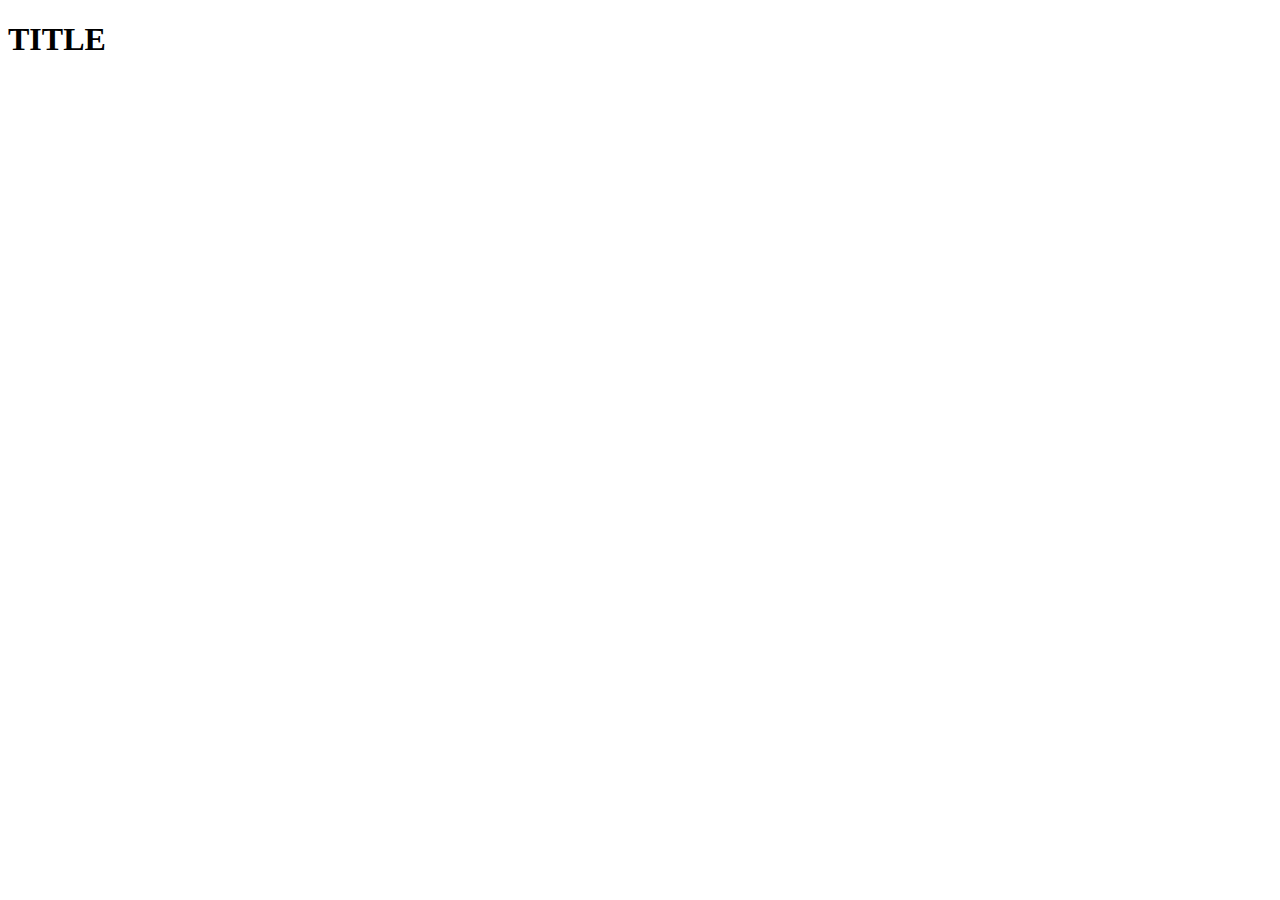
==== index.html @ 8490e579 "new changes" ====
<!DOCTYPE html>
<html lang="en">
<head>
    <meta charset="UTF-8">
    <meta name="viewport" content="width=device-width, initial-scale=1.0">
    <title>Document</title>
</head>
<body>
    <h1>TITLE</h1>
</body>
</html>
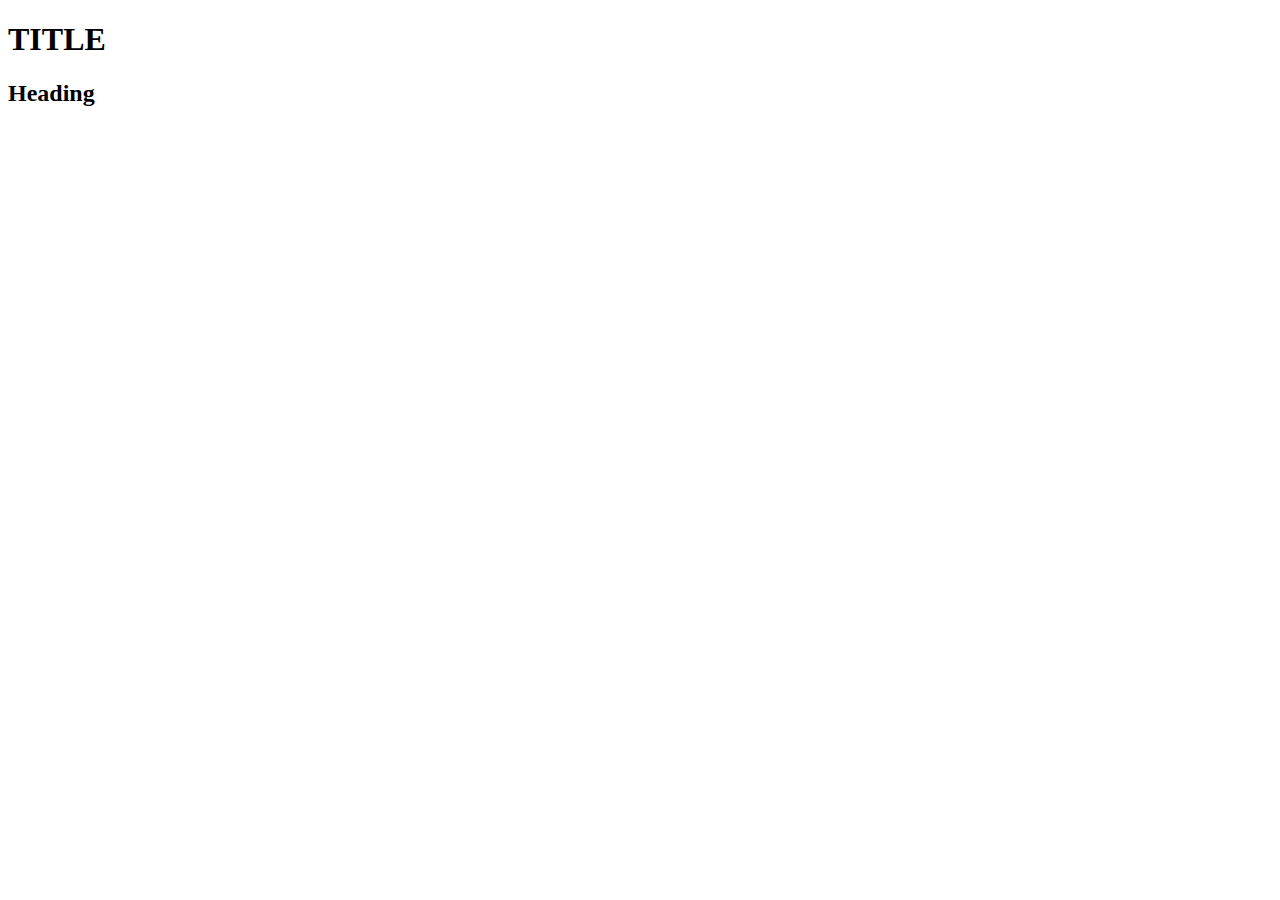
==== commit cab52669: "index.html change 2" ====
--- a/index.html
+++ b/index.html
@@ -7,5 +7,6 @@
 </head>
 <body>
     <h1>TITLE</h1>
+    <h2>Heading</h2>
 </body>
 </html>